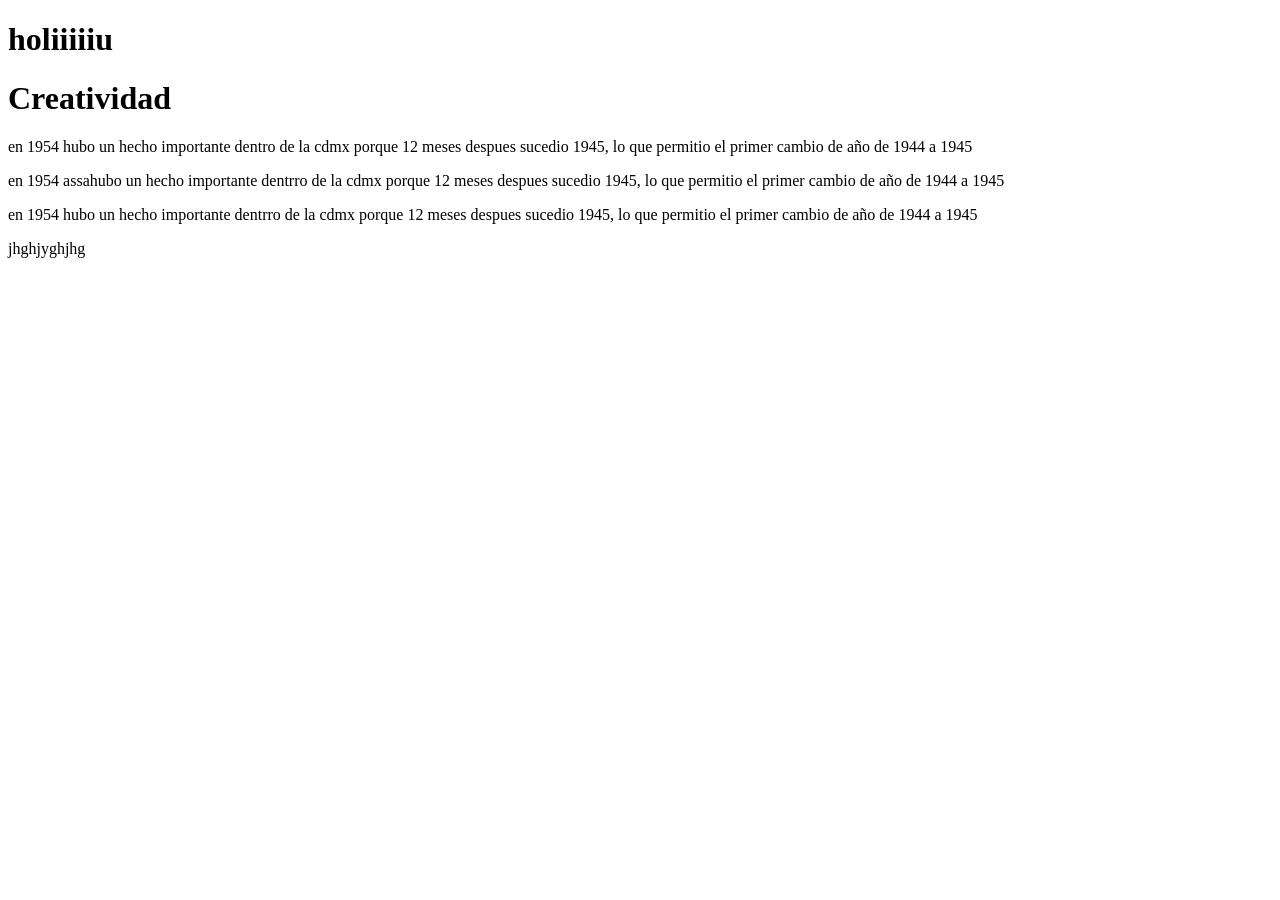
==== Contraste/Index1.html @ 319f8759 "jjjj" ====
<!DOCTYPE html>
<html lang="en">
<head>
    <link rel="stylesheet" href="visu.css">
    <meta charset="UTF-8">
    <meta name="viewport" content="width=device-width, initial-scale=1.0">
    <title>mi pag 1
    </title>
</head>
<body>
    <h1 class="bolitas">holiiiiiu</h1>
    <h1 class="chetos">Creatividad</h1>
    <P class="bolitas">en 1954 hubo un hecho importante dentro de la cdmx porque 12 meses despues sucedio 1945, lo que permitio el primer cambio de año de 1944 a 1945   </P>
    <p class="chetos">en 1954 assahubo un hecho importante dentrro de la cdmx porque 12 meses despues sucedio 1945, lo que permitio el primer cambio de año de 1944 a 1945   </p>
    <P class="chetos">en 1954 hubo un hecho importante dentrro de la cdmx porque 12 meses despues sucedio 1945, lo que permitio el primer cambio de año de 1944 a 1945   </P>
jhghjyghjhg
    </body>
</html>
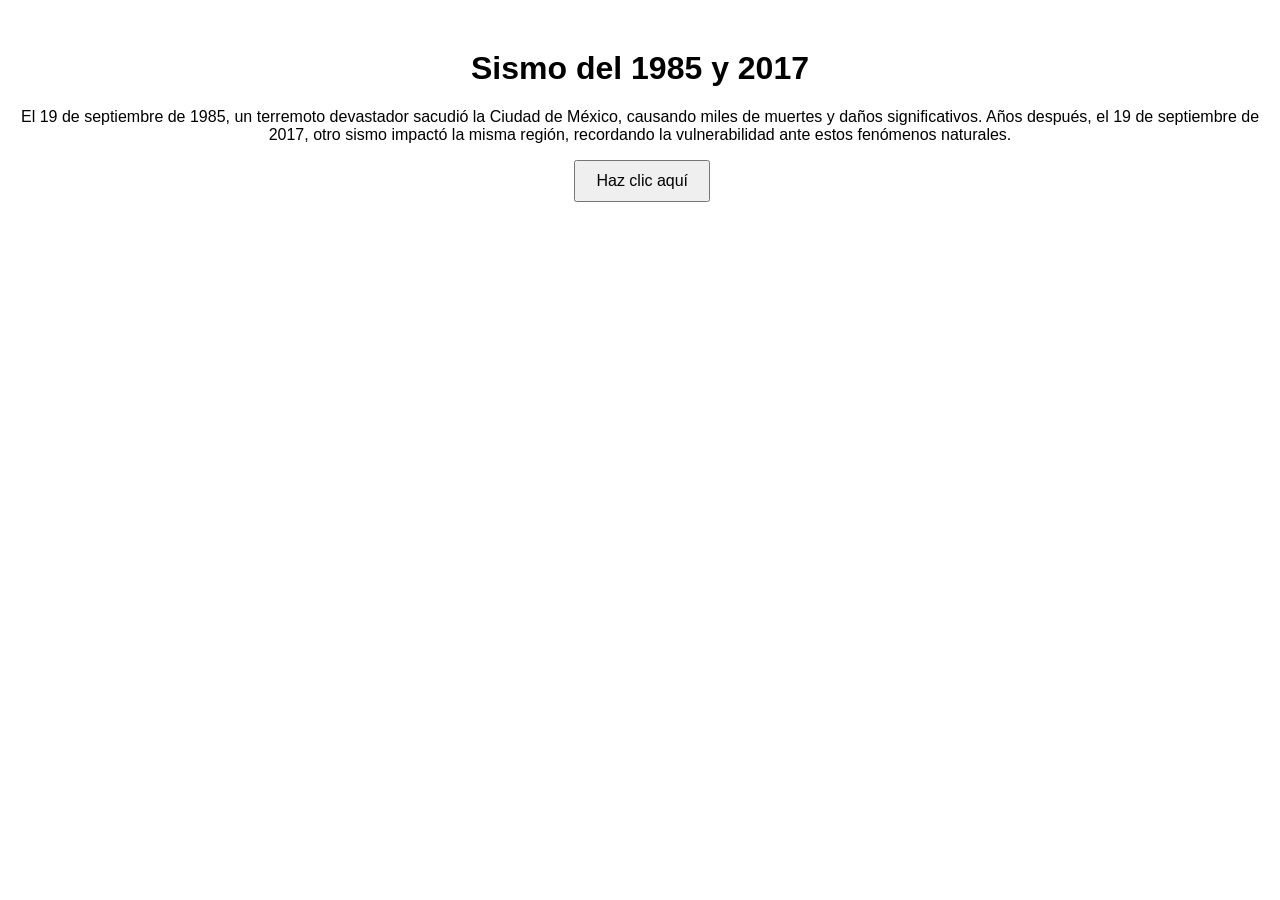
==== commit 5252f6ef: "t" ====
--- a/Contraste/Index1.html
+++ b/Contraste/Index1.html
@@ -1,18 +1,28 @@
 <!DOCTYPE html>
-<html lang="en">
+<html lang="es">
 <head>
-    <link rel="stylesheet" href="visu.css">
-    <meta charset="UTF-8">
-    <meta name="viewport" content="width=device-width, initial-scale=1.0">
-    <title>mi pag 1
-    </title>
+  <meta charset="UTF-8">
+  <title>Temblores</title>
+  <style>
+    body {
+      font-family: Arial, sans-serif;
+      text-align: center;
+      margin-top: 50px;
+    }
+    button {
+      padding: 10px 20px;
+      font-size: 16px;
+      cursor: pointer;
+    }
+  </style>
 </head>
 <body>
-    <h1 class="bolitas">holiiiiiu</h1>
-    <h1 class="chetos">Creatividad</h1>
-    <P class="bolitas">en 1954 hubo un hecho importante dentro de la cdmx porque 12 meses despues sucedio 1945, lo que permitio el primer cambio de año de 1944 a 1945   </P>
-    <p class="chetos">en 1954 assahubo un hecho importante dentrro de la cdmx porque 12 meses despues sucedio 1945, lo que permitio el primer cambio de año de 1944 a 1945   </p>
-    <P class="chetos">en 1954 hubo un hecho importante dentrro de la cdmx porque 12 meses despues sucedio 1945, lo que permitio el primer cambio de año de 1944 a 1945   </P>
-jhghjyghjhg
-    </body>
-</html>+  <h1>Sismo del 1985 y 2017</h1>
+  <p>El 19 de septiembre de 1985, un terremoto devastador sacudió la Ciudad de México, 
+    causando miles de muertes y daños significativos. Años después, el 19 de septiembre de 2017, 
+    otro sismo impactó la misma región, recordando la vulnerabilidad ante estos fenómenos naturales.</p>
+    <img scr="T1.jpg">
+    
+      <button>Haz clic aquí</button>
+</body>
+</html>
